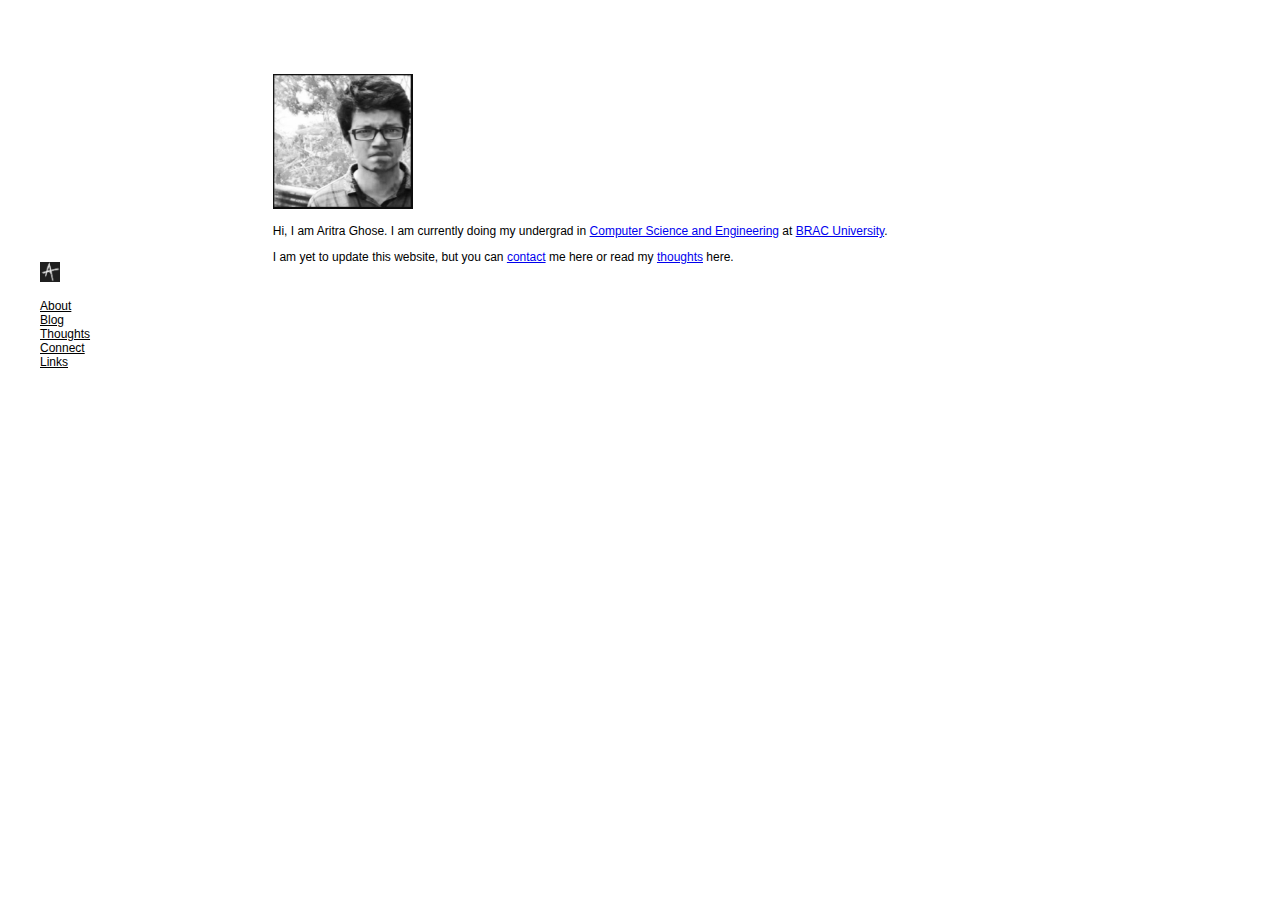
==== index.html @ 8fbc5088 "Added Version 0 Files" ====
<!DOCTYPE html>
<html lang="en">
<head>
    <meta charset="UTF-8">
    <meta name="viewport" content="width=device-width, initial-scale=1.0">
    <link rel="stylesheet" href="style.css">
    <title> ar1tra </title>
    <link rel="icon" type="image" href="pageIcon.png">
</head>
<body>
    <div id="dashboard">
        <ul>
            <li><a href="./"><img src="pageIcon.png" alt="page icon" height = "20" width = "20" /></a> </li>
            <br/>
            <li><a href="./about">About</a></li>
            <li><a href="./blogs">Blog</a></li>
            <li><a href="./ideas">Thoughts</a></li>
            <li><a href="./contact">Connect</a></li>
            <li><a href="./links">Links</a></li>
        </ul>
    </div>


    <div id="content">
        <img src="displayPicture.jpg" alt="Aritra Ghose Picture" width="140" height="135">
        <p> Hi, I am Aritra Ghose. I am currently doing my undergrad in <a href="https://www.bracu.ac.bd/academics/departments/computer-science-and-engineering">Computer Science and Engineering</a> at <a href="https://www.bracu.ac.bd/">BRAC University</a>. </p>
        <p> I am yet to update this website, but you can <a href="./contact">contact</a> me here or read my <a href="./ideas">thoughts</a> here. </p>

    </div>

</body>
</html>
---- style.css ----
body {
    margin: 0;
    padding: 0;
    display: flex;
    height: 100vh;
    text-align: left;
    font-family: "Myriad Pro", "Helvetica Neue", Helvetica;
    font-size: 12px;
  }

#dashboard {
    flex-direction: column;
    float: left;
    width: 20%;
    height: 100%;
    padding-top: 250px;
    box-sizing: border-box;
    /*
    background-color: thistle;
    */



    

}

#dashboard ul {
    list-style-type: none;
}

#dashboard li a {
    display: inline-block;
    color: #000000;
}

#content {
    flex-direction: column;
    width: 95%;
    margin-top: 10px;
      
    margin-left: 40px;
    padding-left: 20px;

    margin-right: 10px;
    padding-right: 20px;
    padding-top: 5%;

    margin-bottom: 10px;
    padding-bottom: 10px;
    box-sizing: border-box;
    font-size: 12px;

    /*
    background-color: antiquewhite;
    */

}




  @media (max-width: 860px) {
    body {
      margin: 0;
      padding: 0;
      display: flex;
      flex-direction: column; 
      height: 100vh; 
    }
    
    #dashboard {
      flex-direction: column; 
      padding-top: 0px;
      height: 200px;
      width: 100%;
    }

    #content {
      flex-direction: column; 
      height:100%;
      width: 95%;
      margin-top: 10px;
      
      margin-left: 10px;
      padding-left: 30px;

      margin-right: 10px;
      padding-right: 30px;
      padding-top: 5%;

      margin-bottom: 10px;
      padding-bottom: 20px;


    }

  }
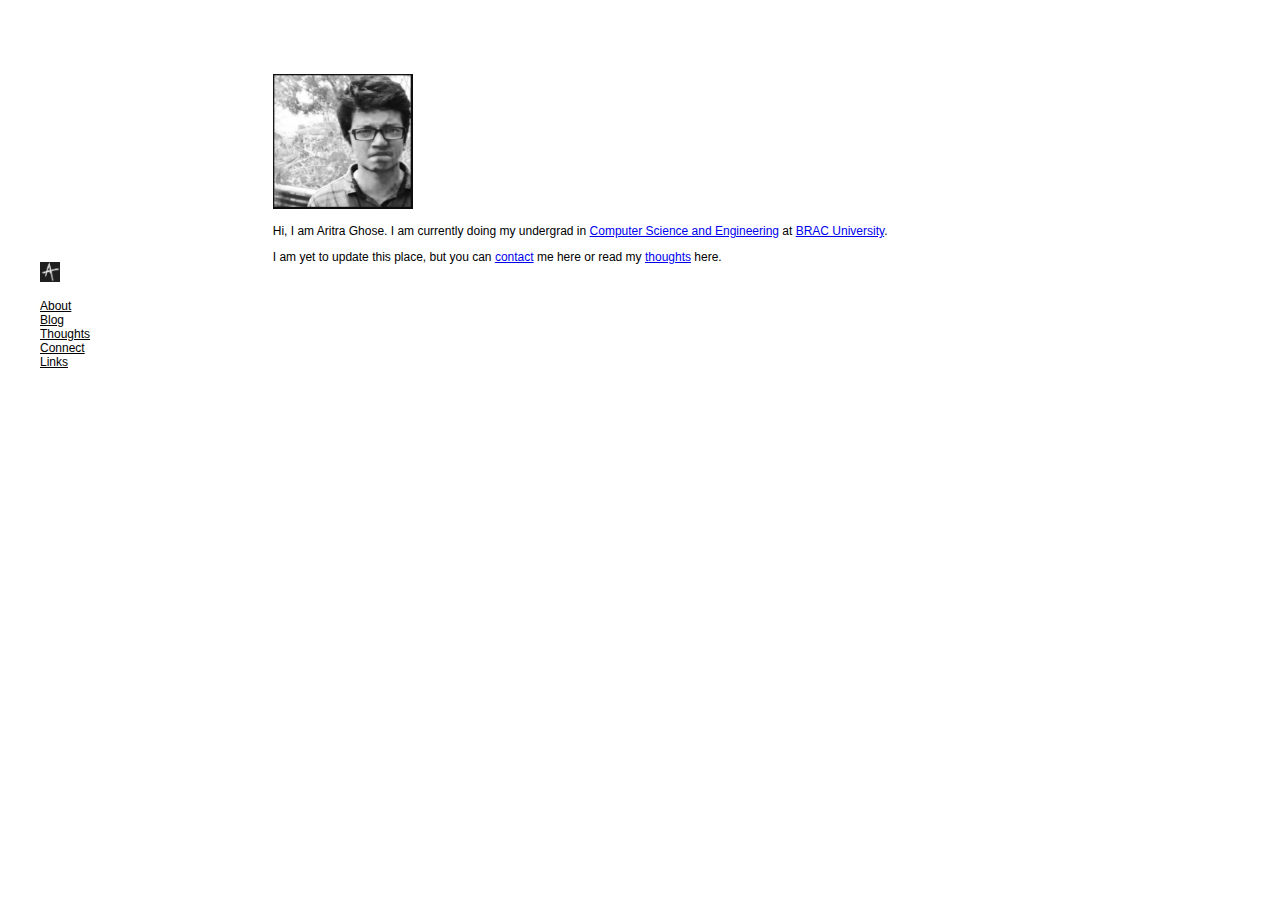
==== commit bb74c338: "Updated index.html" ====
--- a/index.html
+++ b/index.html
@@ -24,7 +24,7 @@
     <div id="content">
         <img src="displayPicture.jpg" alt="Aritra Ghose Picture" width="140" height="135">
         <p> Hi, I am Aritra Ghose. I am currently doing my undergrad in <a href="https://www.bracu.ac.bd/academics/departments/computer-science-and-engineering">Computer Science and Engineering</a> at <a href="https://www.bracu.ac.bd/">BRAC University</a>. </p>
-        <p> I am yet to update this website, but you can <a href="./contact">contact</a> me here or read my <a href="./ideas">thoughts</a> here. </p>
+        <p> I am yet to update this place, but you can <a href="./contact">contact</a> me here or read my <a href="./ideas">thoughts</a> here. </p>
 
     </div>
 
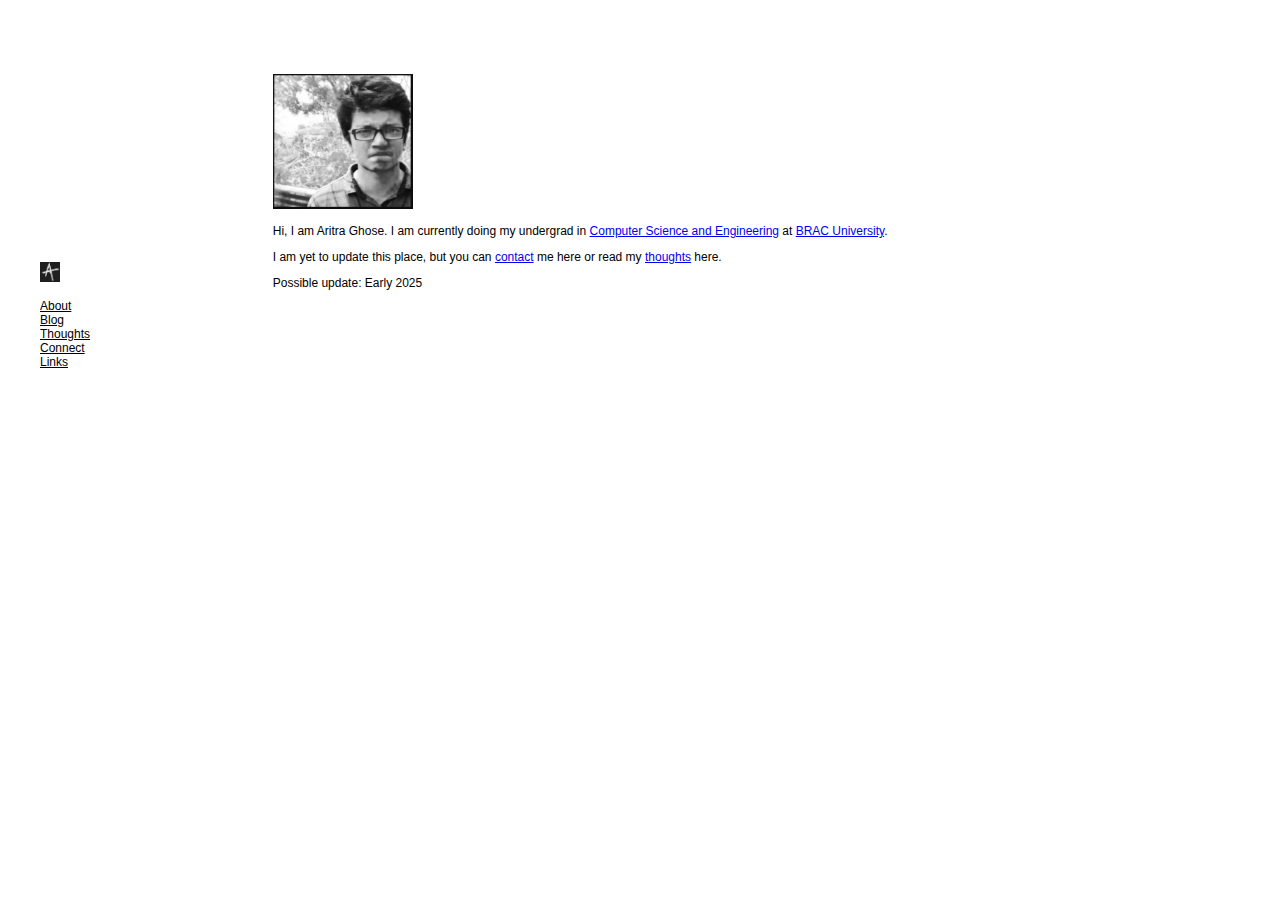
==== commit 93247f91: "Updated index.html" ====
--- a/index.html
+++ b/index.html
@@ -25,6 +25,7 @@
         <img src="displayPicture.jpg" alt="Aritra Ghose Picture" width="140" height="135">
         <p> Hi, I am Aritra Ghose. I am currently doing my undergrad in <a href="https://www.bracu.ac.bd/academics/departments/computer-science-and-engineering">Computer Science and Engineering</a> at <a href="https://www.bracu.ac.bd/">BRAC University</a>. </p>
         <p> I am yet to update this place, but you can <a href="./contact">contact</a> me here or read my <a href="./ideas">thoughts</a> here. </p>
+        <p> Possible update: Early 2025 </p>
 
     </div>
 
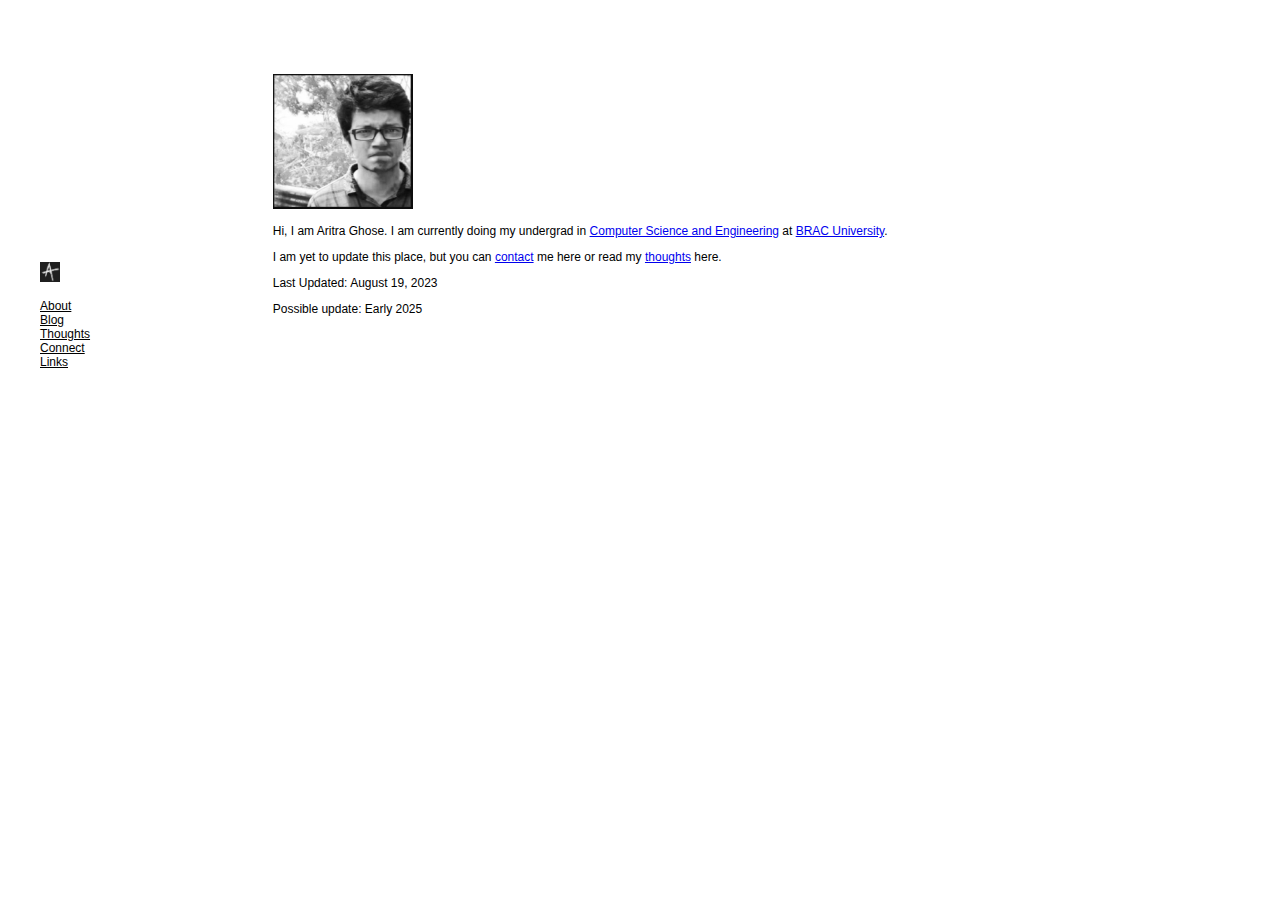
==== commit 8a057bed: "Updated index.html" ====
--- a/index.html
+++ b/index.html
@@ -25,6 +25,7 @@
         <img src="displayPicture.jpg" alt="Aritra Ghose Picture" width="140" height="135">
         <p> Hi, I am Aritra Ghose. I am currently doing my undergrad in <a href="https://www.bracu.ac.bd/academics/departments/computer-science-and-engineering">Computer Science and Engineering</a> at <a href="https://www.bracu.ac.bd/">BRAC University</a>. </p>
         <p> I am yet to update this place, but you can <a href="./contact">contact</a> me here or read my <a href="./ideas">thoughts</a> here. </p>
+        <p> Last Updated: August 19, 2023 </p>
         <p> Possible update: Early 2025 </p>
 
     </div>
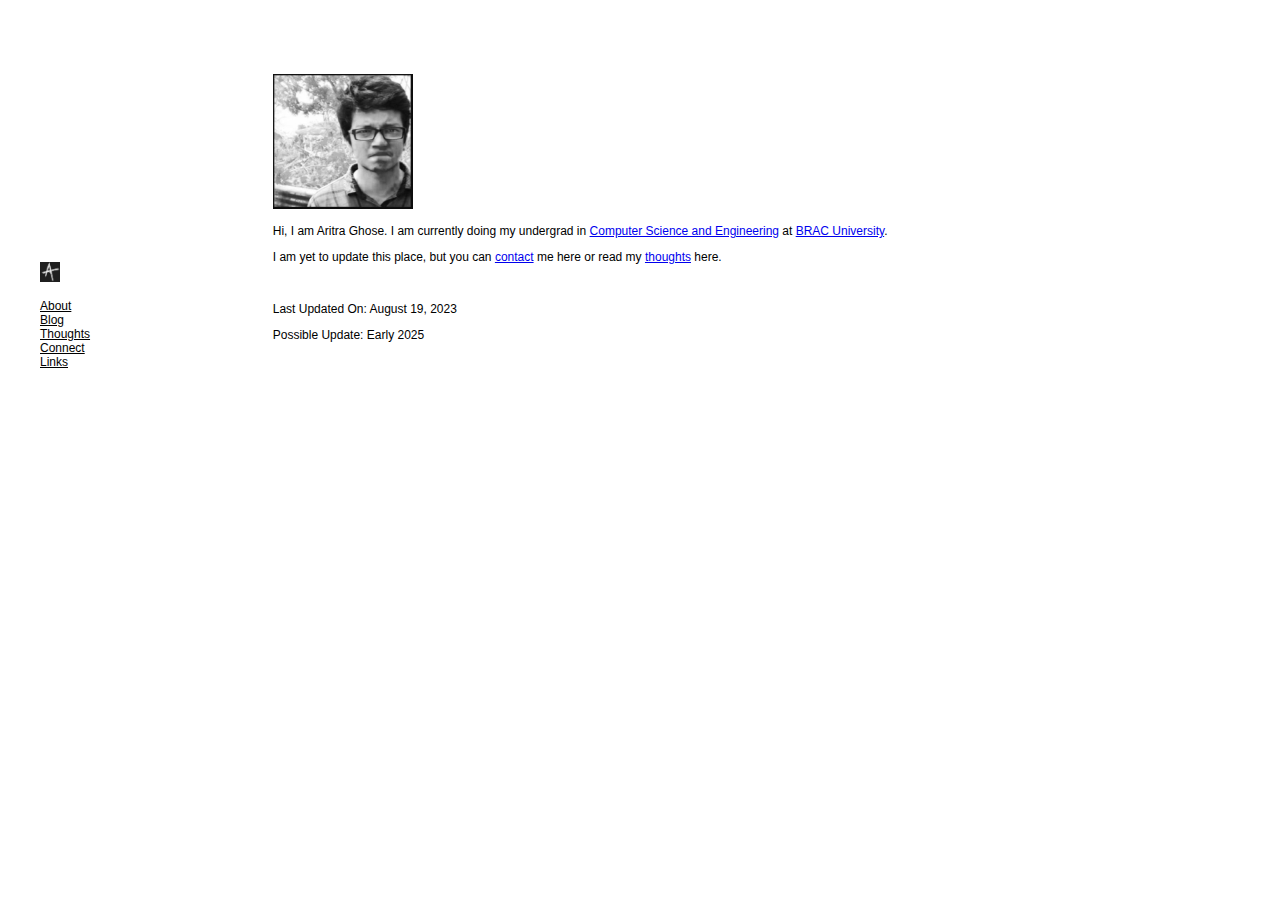
==== commit da898c90: "close to nothing changes" ====
--- a/index.html
+++ b/index.html
@@ -25,8 +25,9 @@
         <img src="displayPicture.jpg" alt="Aritra Ghose Picture" width="140" height="135">
         <p> Hi, I am Aritra Ghose. I am currently doing my undergrad in <a href="https://www.bracu.ac.bd/academics/departments/computer-science-and-engineering">Computer Science and Engineering</a> at <a href="https://www.bracu.ac.bd/">BRAC University</a>. </p>
         <p> I am yet to update this place, but you can <a href="./contact">contact</a> me here or read my <a href="./ideas">thoughts</a> here. </p>
-        <p> Last Updated: August 19, 2023 </p>
-        <p> Possible update: Early 2025 </p>
+        <br/>
+        <p> Last Updated On: August 19, 2023 </p>
+        <p> Possible Update: Early 2025 </p>
 
     </div>
 
